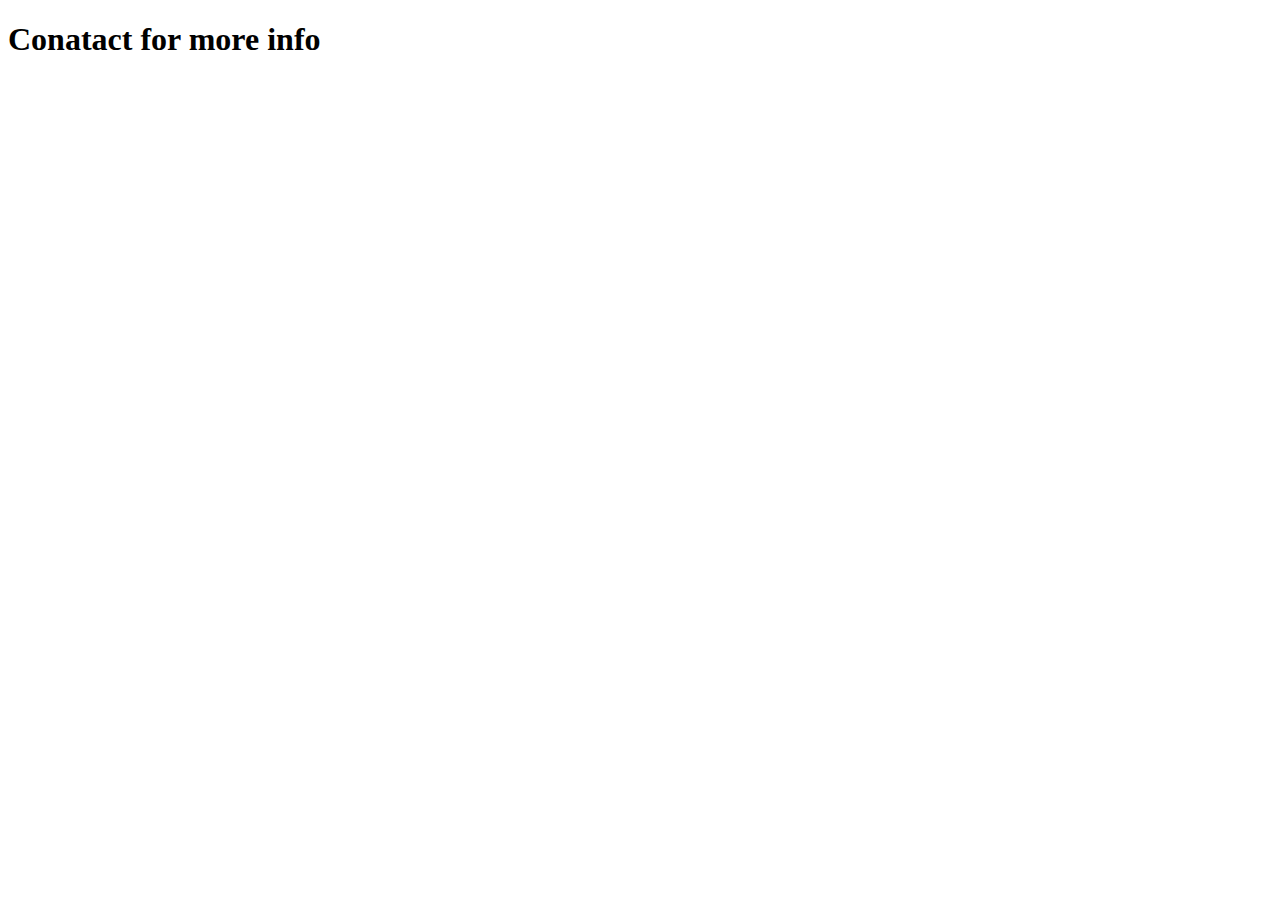
==== contact.html @ 720d9aa4 "created basic content" ====
<!DOCTYPE html>
<html lang="en">

<head>
    <meta charset="UTF-8">
    <meta http-equiv="X-UA-Compatible" content="IE=edge">
    <meta name="viewport" content="width=device-width, initial-scale=1.0">
    <link rel="stylesheet" href="src/styles.css">
    <link href="https://cdn.jsdelivr.net/npm/bootstrap@5.2.0-beta1/dist/css/bootstrap.min.css" rel="stylesheet"
        integrity="sha384-0evHe/X+R7YkIZDRvuzKMRqM+OrBnVFBL6DOitfPri4tjfHxaWutUpFmBp4vmVor" crossorigin="anonymous">
    <title>Contacts</title>
</head>

<body>
    <h1>Conatact for more info</h1>
</body>

</html>
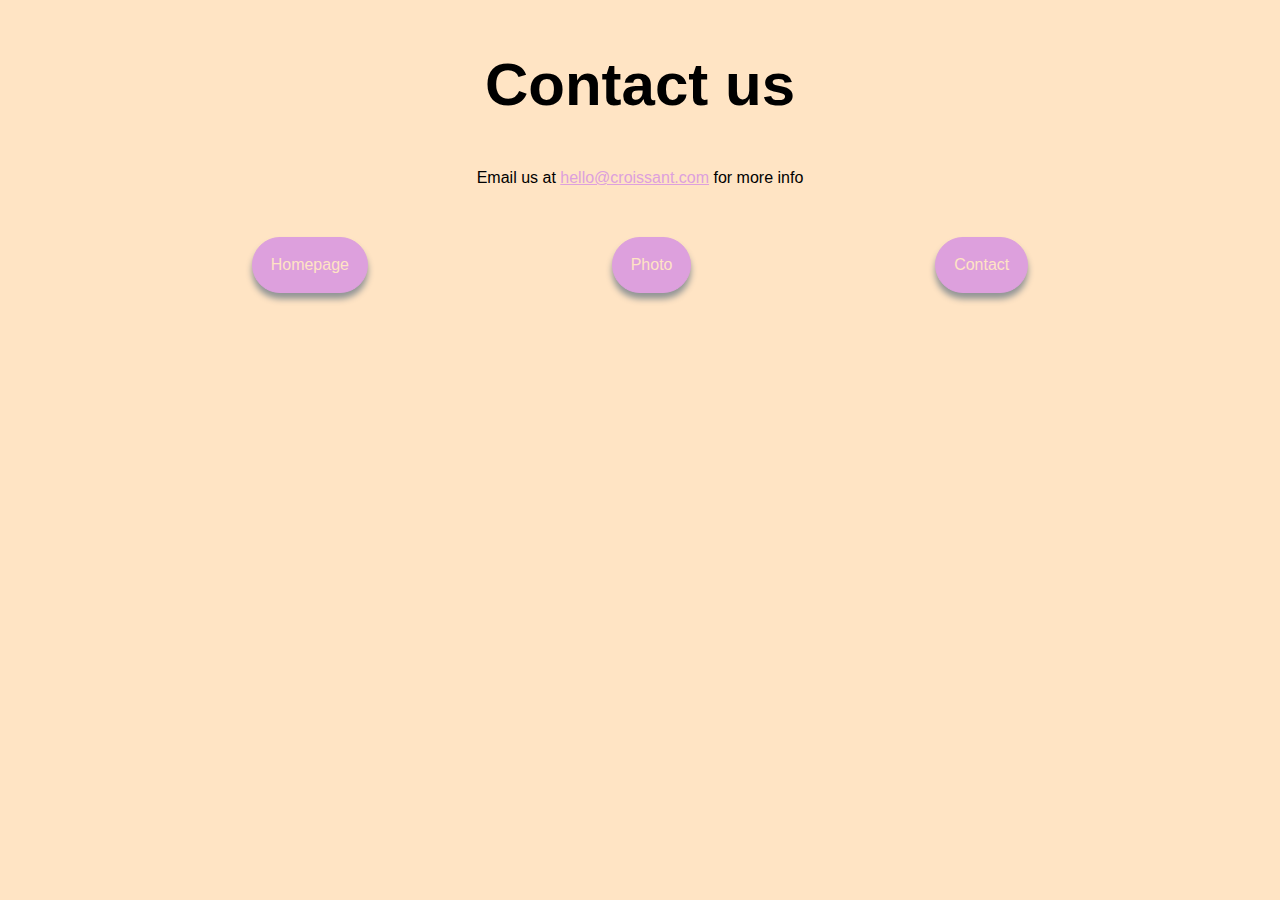
==== commit 5bd128f0: "added css" ====
--- a/contact.html
+++ b/contact.html
@@ -5,14 +5,25 @@
     <meta charset="UTF-8">
     <meta http-equiv="X-UA-Compatible" content="IE=edge">
     <meta name="viewport" content="width=device-width, initial-scale=1.0">
+    <link href="https://cdn.jsdelivr.net/npm/bootstrap@5.2.0-beta1/dist/css/bootstrap.min.css" rel="stylesheet" integrity="sha384-0evHe/X+R7YkIZDRvuzKMRqM+OrBnVFBL6DOitfPri4tjfHxaWutUpFmBp4vmVor" crossorigin="anonymous">
     <link rel="stylesheet" href="src/styles.css">
-    <link href="https://cdn.jsdelivr.net/npm/bootstrap@5.2.0-beta1/dist/css/bootstrap.min.css" rel="stylesheet"
-        integrity="sha384-0evHe/X+R7YkIZDRvuzKMRqM+OrBnVFBL6DOitfPri4tjfHxaWutUpFmBp4vmVor" crossorigin="anonymous">
-    <title>Contacts</title>
+    <title>Contacts</title> 
 </head>
 
 <body>
-    <h1>Conatact for more info</h1>
+    <h1>Contact us</h1>
+    <p>
+        Email us at 
+        <a href="mailto:hello@croissant.com" class="email">hello@croissant.com</a>
+        for more info
+    </p>
+    <div class="links">
+        <a href="index.html">
+            Homepage
+        </a>
+        <a href="photo.html">Photo</a>
+        <a href="contact.html">Contact</a>
+    </div>
 </body>
 
 </html>--- a/src/styles.css
+++ b/src/styles.css
@@ -0,0 +1,45 @@
+body {
+    background-color: bisque;
+    font-family: 'Franklin Gothic Medium', 'Arial Narrow', Arial, sans-serif;
+}
+
+h1 {
+    margin-top: 50px;
+    text-align: center;
+    font-size: 60px;
+}
+
+p {
+    text-align: center;
+    margin: 50px 100px 50px 100px;
+}
+
+.links {
+    display: flex;
+    justify-content: space-evenly;
+    text-align: center;
+    
+}
+
+a {
+    color: bisque;
+    background-color: plum;
+    border: 1px solid plum;
+    border-radius: 30px;
+    padding: 18px;
+    text-decoration: none;
+    box-shadow: var(--box-shadow);
+}
+
+.email {
+    color: plum;
+    background-color: transparent;
+    border: 0px;
+    padding: 0;
+    text-decoration: underline;
+    box-shadow: none;
+}
+
+:root {
+    --box-shadow: #929596 0px 6px 6px 0px;
+}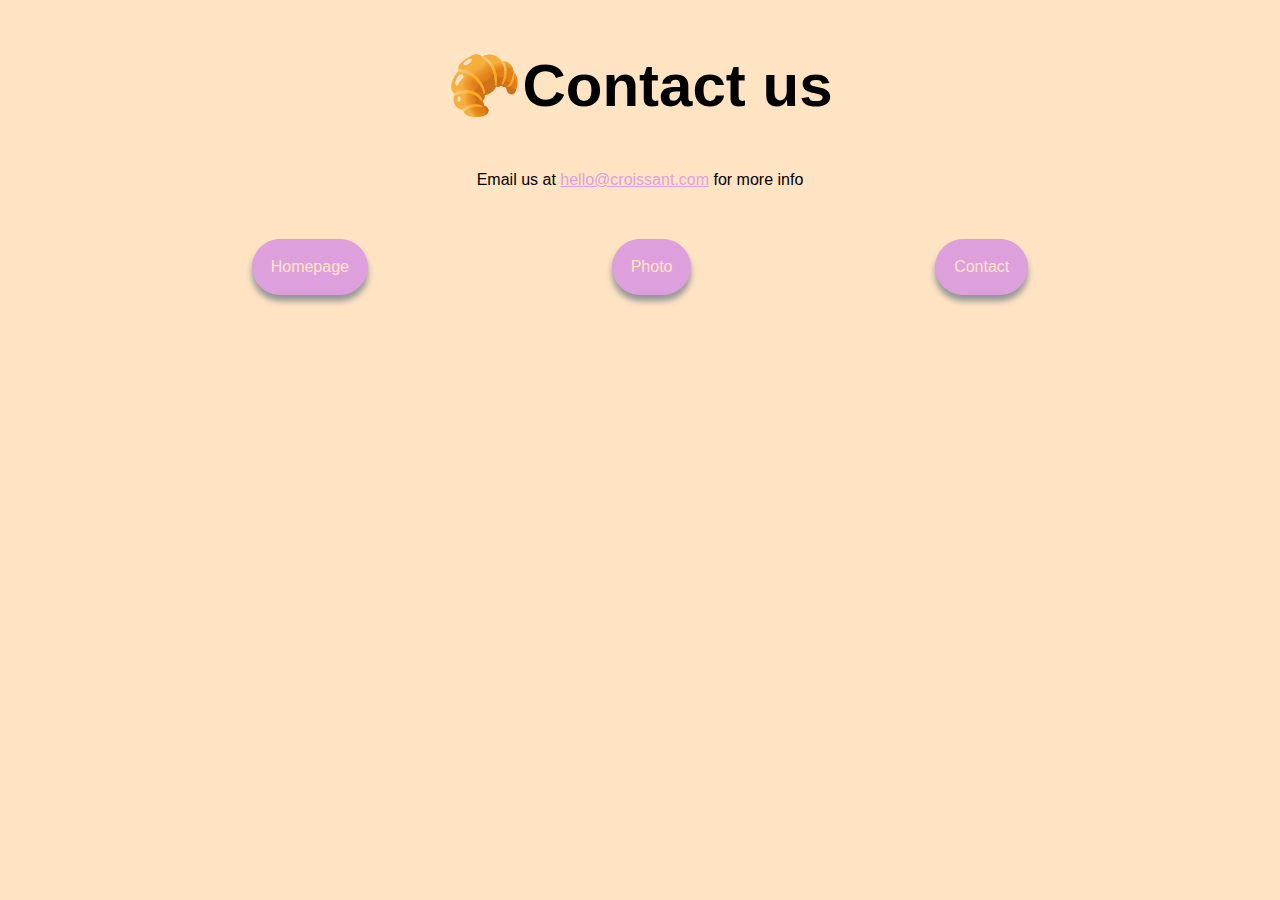
==== commit 222e4e69: "added small detail" ====
--- a/contact.html
+++ b/contact.html
@@ -11,7 +11,7 @@
 </head>
 
 <body>
-    <h1>Contact us</h1>
+    <h1>🥐Contact us</h1>
     <p>
         Email us at 
         <a href="mailto:hello@croissant.com" class="email">hello@croissant.com</a>
--- a/src/styles.css
+++ b/src/styles.css
@@ -42,4 +42,12 @@
 
 :root {
     --box-shadow: #929596 0px 6px 6px 0px;
+}
+
+img {
+    max-width: 100%;
+    display: block;
+    border-radius: 10px;
+    box-shadow: var(--box-shadow);
+    margin: 50px auto;
 }